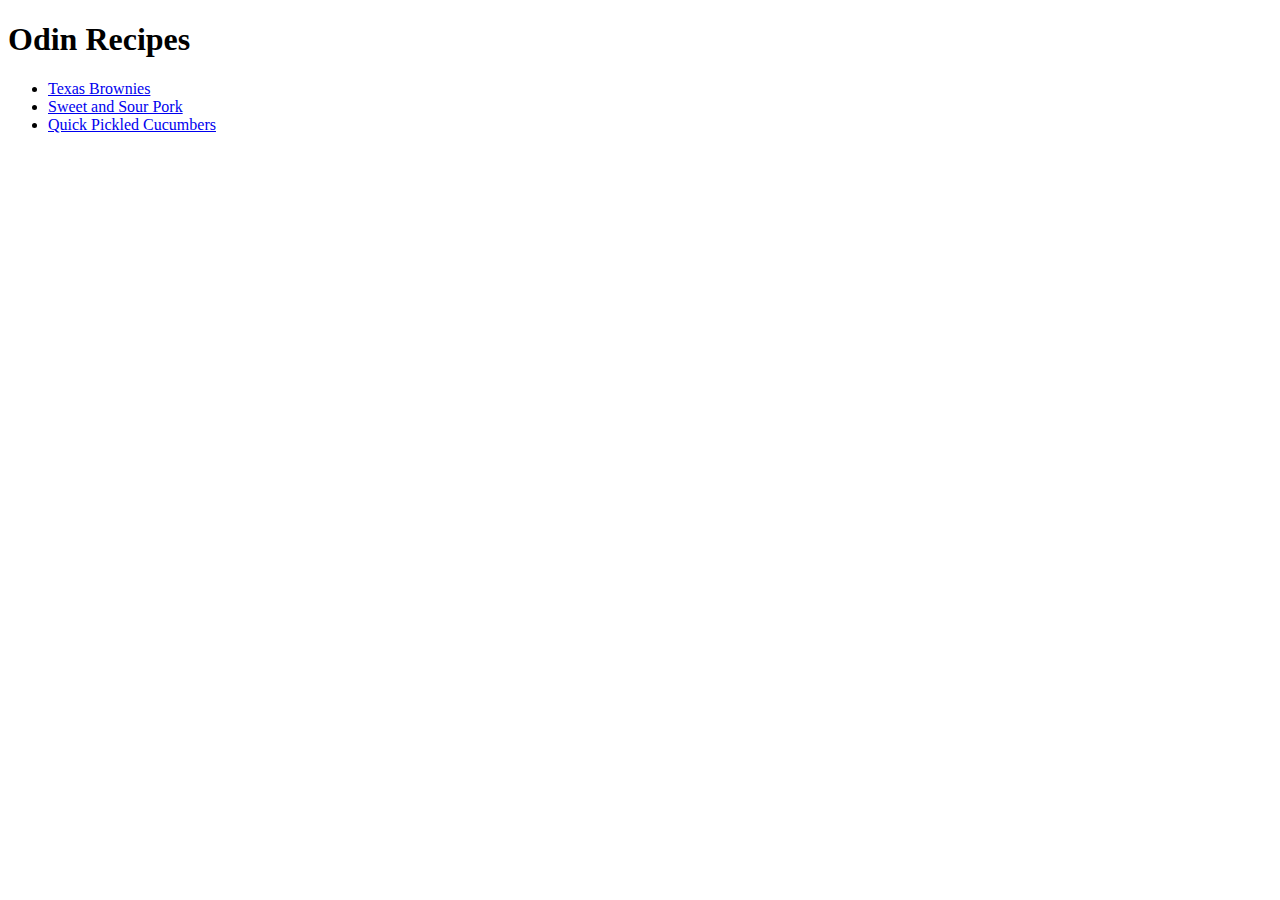
==== index.html @ de06aba1 "Add list of recipes to index.html" ====
<!DOCTYPE html>
<html lang="en">
<head>
    <meta charset="UTF-8">
    <meta name="viewport" content="width=device-width, initial-scale=1.0">
    <title>Cookingwine's Recipe Book</title>
</head>

<body>

  <h1>Odin Recipes</h1>  

  <ul>
  <li><a href="../odin-recipes/recipes/texas-brownies.html">Texas Brownies</a></li>
  <li><a href="../odin-recipes/recipes/sweet-and-sour-pork.html">Sweet and Sour Pork</a></li>
  <li><a href="../odin-recipes/recipes/quick-pickle-cucumbers.html">Quick Pickled Cucumbers</a></li>
  </ul>
</body>
</html>
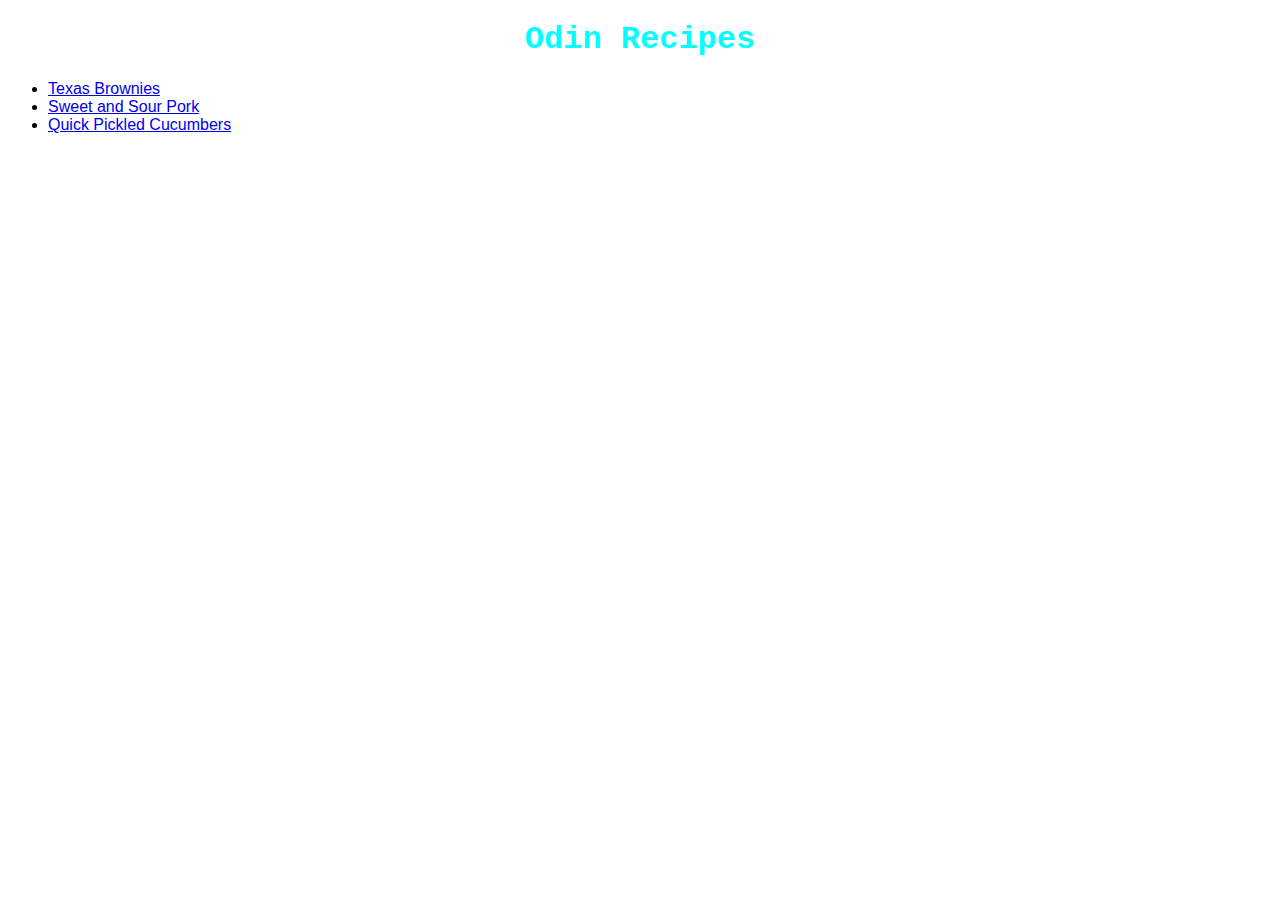
==== commit a68c08e0: "Add Classes to Elements For CSS" ====
--- a/index.html
+++ b/index.html
@@ -4,13 +4,15 @@
     <meta charset="UTF-8">
     <meta name="viewport" content="width=device-width, initial-scale=1.0">
     <title>Cookingwine's Recipe Book</title>
+    <link rel="stylesheet" href="styles.css" />
+
 </head>
 
 <body>
 
   <h1>Odin Recipes</h1>  
 
-  <ul>
+  <ul class="list">
   <li><a href="../odin-recipes/recipes/texas-brownies.html">Texas Brownies</a></li>
   <li><a href="../odin-recipes/recipes/sweet-and-sour-pork.html">Sweet and Sour Pork</a></li>
   <li><a href="../odin-recipes/recipes/quick-pickle-cucumbers.html">Quick Pickled Cucumbers</a></li>
--- a/styles.css
+++ b/styles.css
@@ -0,0 +1,19 @@
+h1 {
+    color: aqua;
+    text-align: center;
+    font-family: 'Courier New', Courier, monospace;
+}
+
+.list {
+    font-family: 'Gill Sans', 'Gill Sans MT', Calibri, 'Trebuchet MS', sans-serif;
+    text-align: left;
+}
+
+img.pickle {
+    height: 300px;
+    width: auto;
+}
+
+p {
+    font-family: Arial, Helvetica, sans-serif;
+}